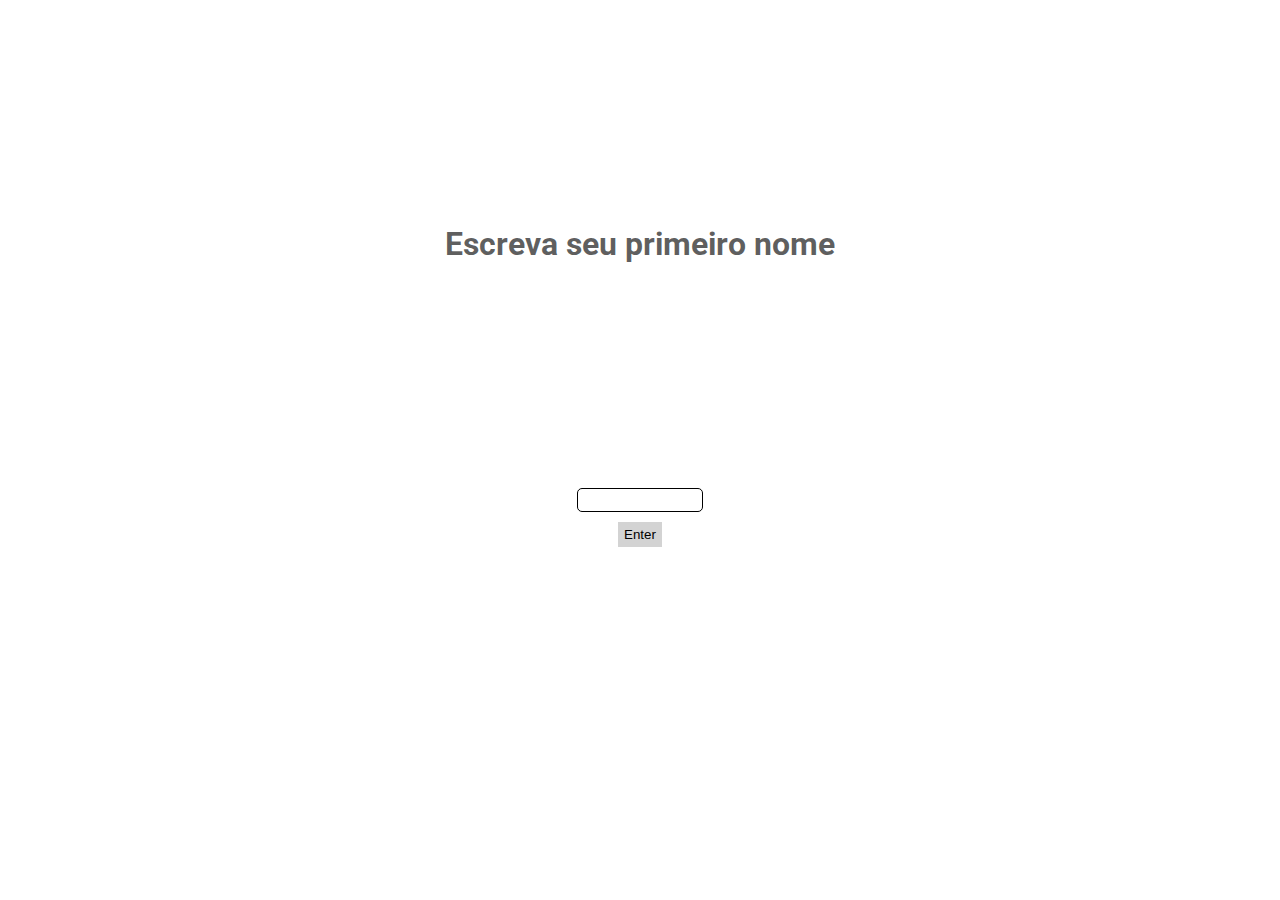
==== index.html @ 83a764a5 "Add files via upload" ====
<!DOCTYPE html>
<html lang="en">
<head>
    <meta charset="UTF-8">
    <meta http-equiv="X-UA-Compatible" content="IE=edge">
    <meta name="viewport" content="width=device-width, initial-scale=1.0">
    <title>Document</title>
    <link rel="stylesheet" href="style.css">
</head>
<body>
    <h1>Escreva seu primeiro nome</h1>
    <div id="centro"><input type="text" name="nome" id="nome"></div>
    <div id="but"><input type="submit" value="Enter" onclick="fazer()" id="bu"></div>
    <div id="resultado"></div>


    <script>
        function fazer(){
            var name = document.querySelector("input#nome")
            var res = document.querySelector("div#resultado")
            res.innerHTML= `${name.value}`
            sessionStorage.setItem('nome', name.value);
            window.location.href='index2.html'
        }

        var input = document.querySelector("input#nome");
        input.addEventListener("keypress", function(event) {
        if (event.key === "Enter") {
        event.preventDefault();
        document.querySelector("input#bu").click();
  }
});

    </script>

    
</body>
</html>
---- style.css ----
@import url('https://fonts.googleapis.com/css2?family=Roboto:wght@300&display=swap');


body {
    animation: fadeInAnimation ease 4s;
    animation-iteration-count: 1;
    animation-fill-mode: forwards;
  }
  
  @keyframes fadeInAnimation {
    0% {
      opacity: 0;
    }
    100% {
      opacity: 1;
    }
  }

div#centro{
    display: flex;
    flex-direction: initial;
    justify-content: center;
    margin-top: 25vh;
}

input#nome{
  width: 120px;
  transition: width 0.4s ease-in-out;
  
}

input#nome:focus{
  width: 170px;
}

div#but{
    display: flex;
    flex-direction: initial;
    justify-content: center;
    border: none;
    color: rgb(0, 0, 0);
    padding: 10px;
    text-decoration: none;
    
    
}

input#bu{
    height: 25px;
    border: none;
    text-decoration: none;
    background-color: rgba(0, 0, 0, 0.171);


}

h1{
    text-align: center;
    margin-top: 25vh;
    font-family: 'Roboto', sans-serif;
    color: rgba(0, 0, 0, 0.637);
}

input#nome{
    size: 60px;
    border: 1px solid black;
    height: 20px;
    border-radius: 5px;

}
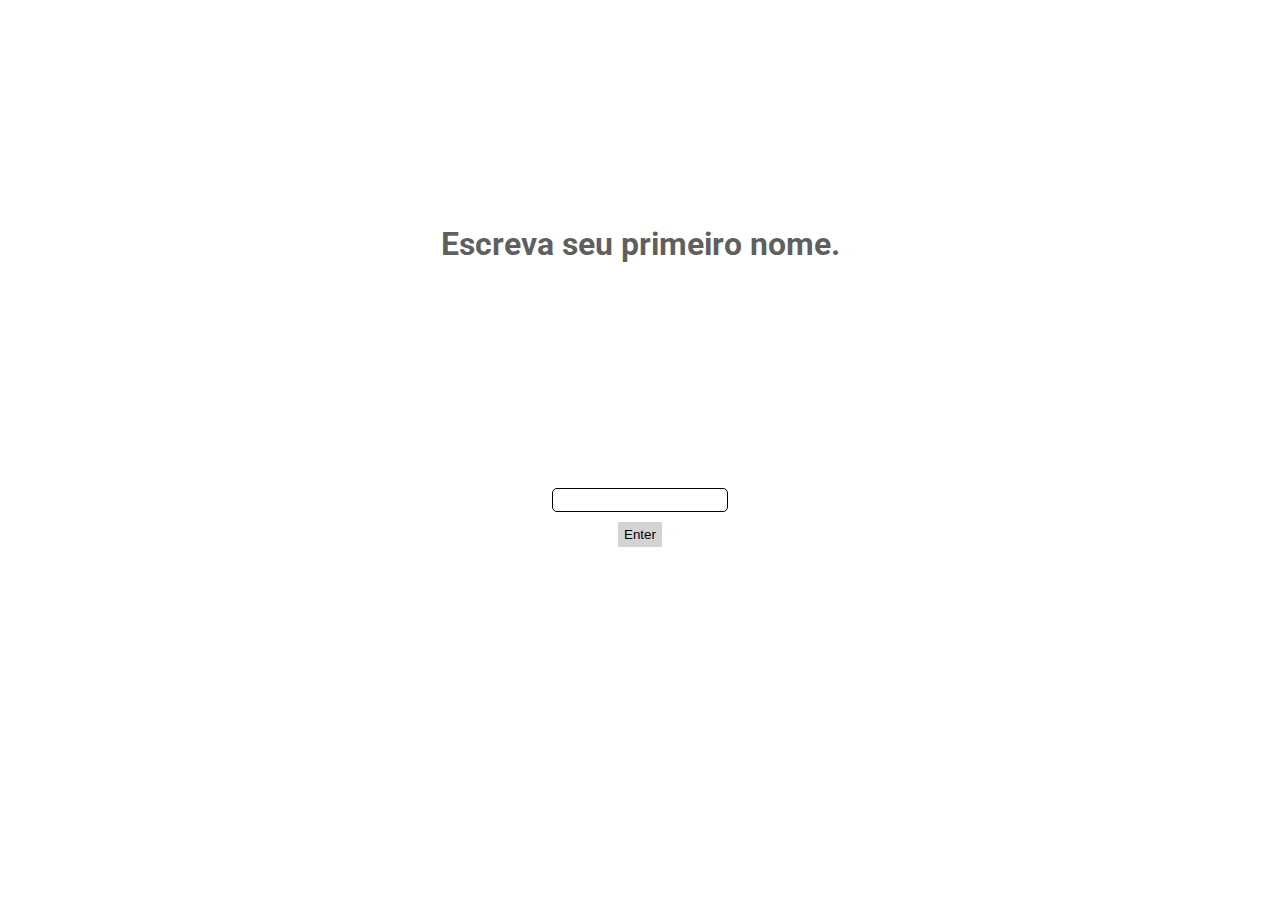
==== commit 274ed6a8: "Add files via upload" ====
--- a/index.html
+++ b/index.html
@@ -8,7 +8,7 @@
     <link rel="stylesheet" href="style.css">
 </head>
 <body>
-    <h1>Escreva seu primeiro nome</h1>
+    <h1>Escreva seu primeiro nome.</h1>
     <div id="centro"><input type="text" name="nome" id="nome"></div>
     <div id="but"><input type="submit" value="Enter" onclick="fazer()" id="bu"></div>
     <div id="resultado"></div>
--- a/style.css
+++ b/style.css
@@ -2,9 +2,10 @@
 
 
 body {
-    animation: fadeInAnimation ease 4s;
+    animation: fadeInAnimation ease 2s;
     animation-iteration-count: 1;
     animation-fill-mode: forwards;
+    font-family: 'Roboto', sans-serif;
   }
   
   @keyframes fadeInAnimation {
@@ -24,13 +25,13 @@
 }
 
 input#nome{
-  width: 120px;
+  width: 170px;
   transition: width 0.4s ease-in-out;
   
 }
 
 input#nome:focus{
-  width: 170px;
+  width: 220px;
 }
 
 div#but{
@@ -69,4 +70,17 @@
 
 }
 
+div#resultado{
+  visibility: hidden;
 
+}
+
+p{
+  text-align: center;
+  animation: fadeInAnimation ease 8s;
+  animation-iteration-count: 1;
+  animation-fill-mode: forwards;
+  color: rgba(0, 0, 0, 0.719);
+}
+
+
